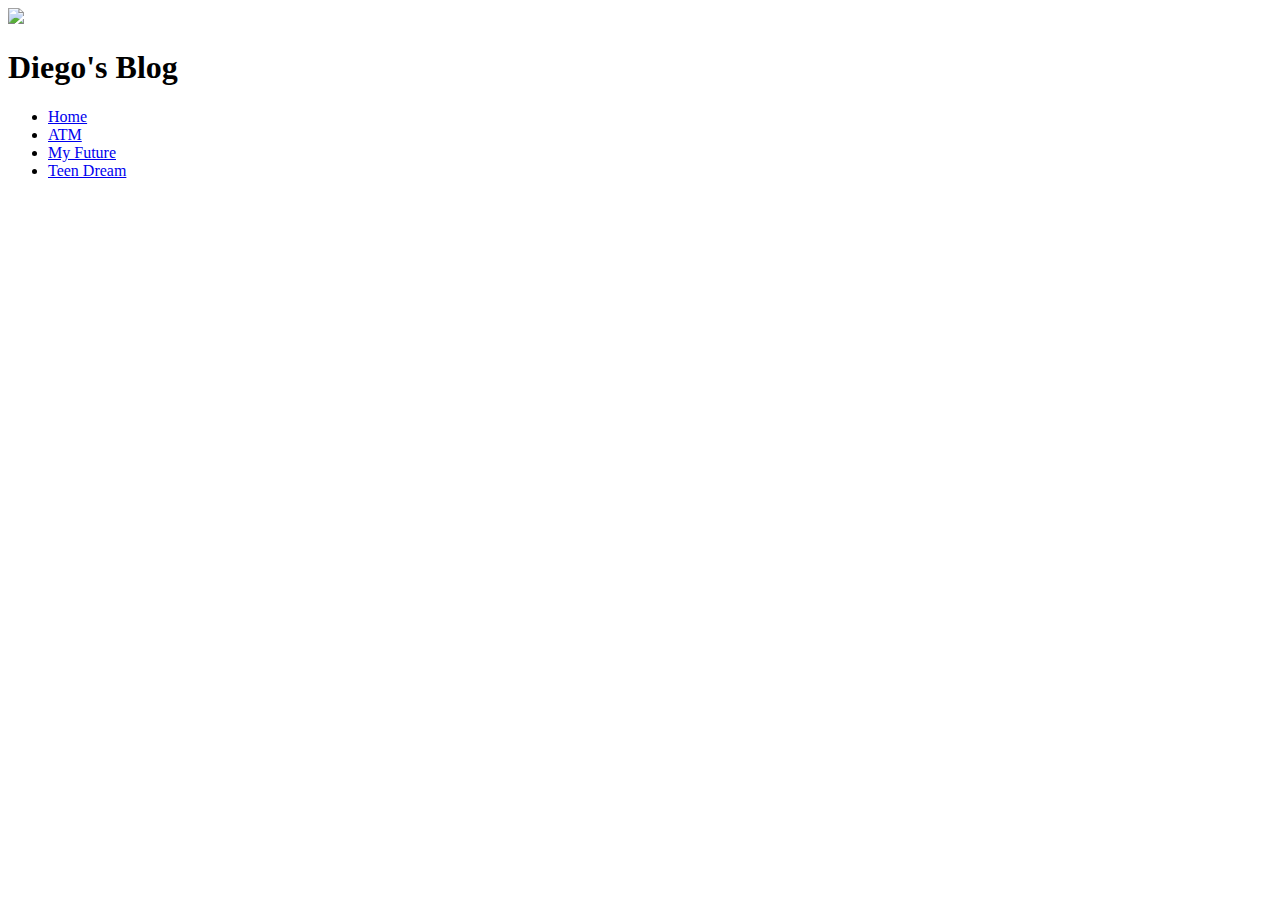
==== atm.html @ d810f6b4 "Add files via upload" ====
<!doctype html> 
<html>
	<head>
		<title>About Diego</title>
		<link rel="stylesheet" type="text/css" href="myStyle.css">	
	</head>
	<body>
		<header>
			<img src="https://lh3.google.com/u/0/d/0B9gdNiZ6j026eEZrTGpXUlRtOTg=w1628-h850-iv1" width="170">
			<h1>Diego's Blog</h1>
				<ul>
					<li><a href="index.html">Home</a></li>
					<li><a href="atm.html">ATM</a></li>
					<li><a href="future.html">My Future</a></li>
					<li><a href="LinkToBonus">Teen Dream</a></li>
				</ul>
			</header>
</body>
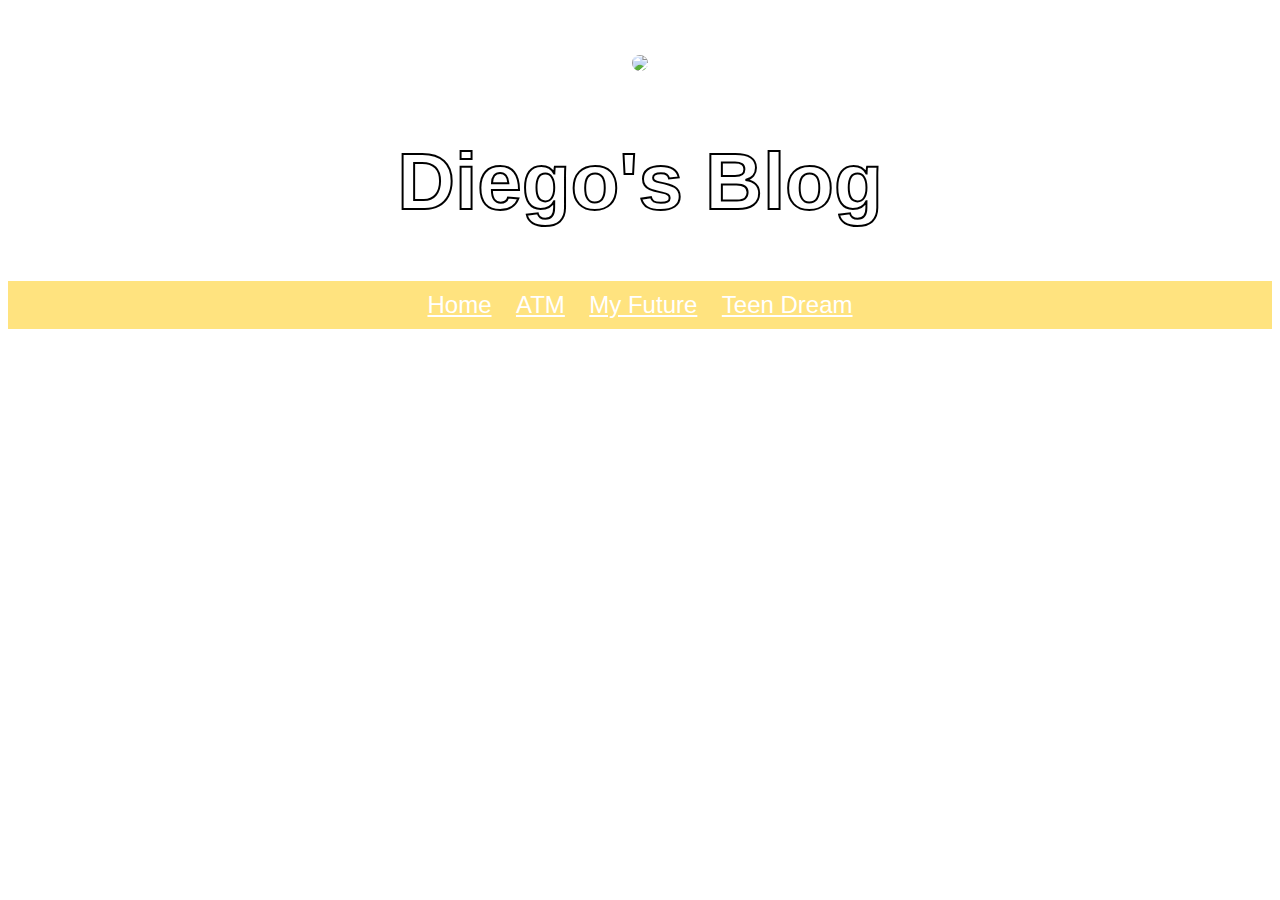
==== commit 9711112d: "Update atm.html" ====
--- a/atm.html
+++ b/atm.html
@@ -7,7 +7,7 @@
 	<body>
 		<header>
 			<img src="https://lh3.google.com/u/0/d/0B9gdNiZ6j026eEZrTGpXUlRtOTg=w1628-h850-iv1" width="170">
-			<h1>Diego's Blog</h1>
+			<h1 id="title">Diego's Blog</h1>
 				<ul>
 					<li><a href="index.html">Home</a></li>
 					<li><a href="atm.html">ATM</a></li>
@@ -15,4 +15,4 @@
 					<li><a href="LinkToBonus">Teen Dream</a></li>
 				</ul>
 			</header>
-</body>+</body>
--- a/myStyle.css
+++ b/myStyle.css
@@ -0,0 +1,38 @@
+header {
+      background: url('https://lh3.google.com/u/0/d/0B9gdNiZ6j026el9kckhJRWVtb0U=w1628-h850-iv1');
+      background-size: cover;
+      font-family: sans-serif;
+      color: white;
+}
+img {
+      margin: 40px 0px 0px 0px;
+      border: 7px solid white;
+      border-radius: 20px;
+}
+body{
+      text-align: center;
+      font-family: arial;
+}
+li {
+       padding: 5px;
+       display: block;
+}
+li {
+      display: inline;
+      padding: 0px 10px 0px 10px;
+}
+ul {
+      padding: 10px;
+      background: rgba(1000,200,0,0.5);
+}
+#title {
+      font-size: 500%;
+      -webkit-text-stroke-width: 2px;
+      -webkit-text-stroke-color: black;
+ 
+}
+a {
+      color: white;
+      font-size: 150%;
+      font-family: arial;
+}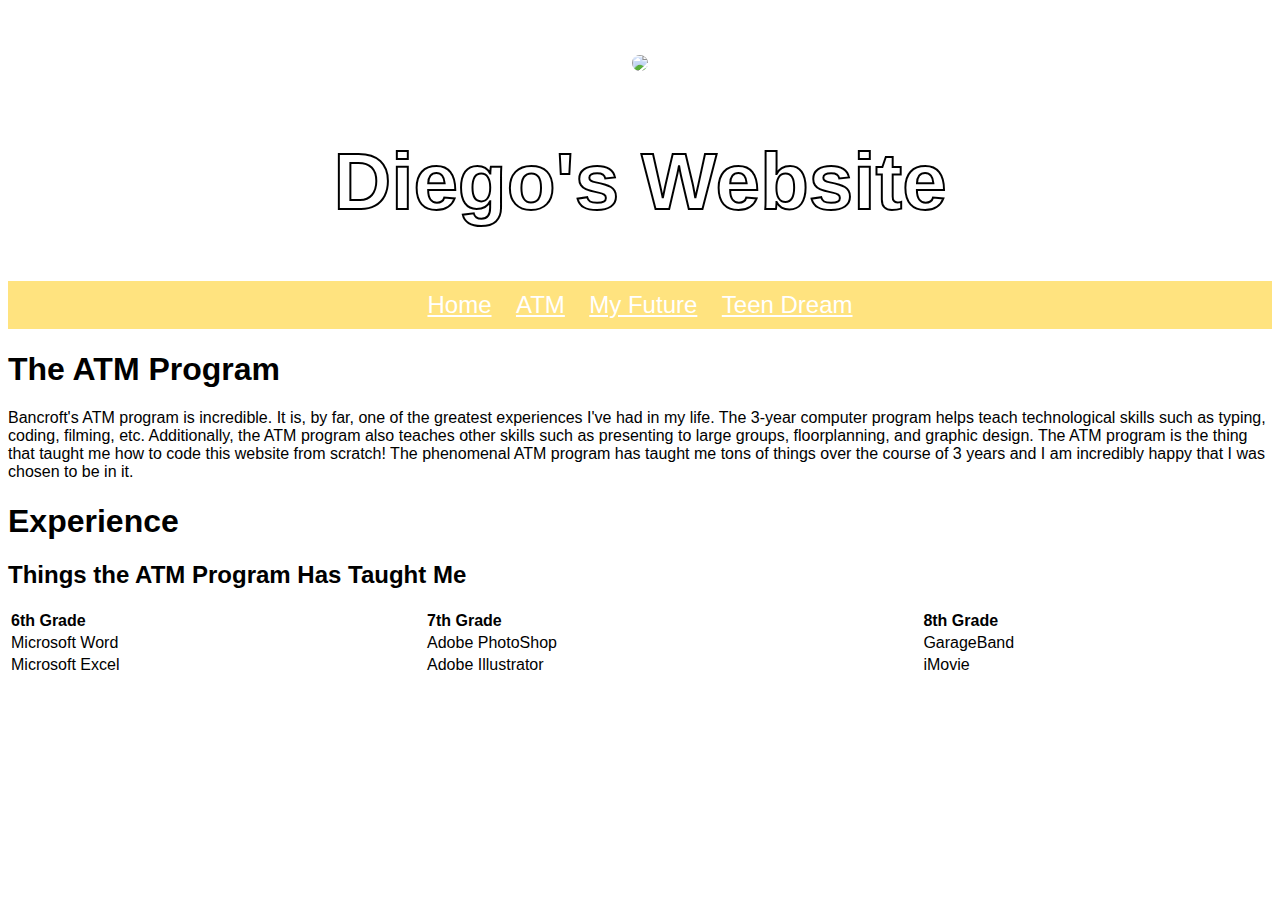
==== commit 8361eb7c: "Add files via upload" ====
--- a/atm.html
+++ b/atm.html
@@ -7,12 +7,40 @@
 	<body>
 		<header>
 			<img src="https://lh3.google.com/u/0/d/0B9gdNiZ6j026eEZrTGpXUlRtOTg=w1628-h850-iv1" width="170">
-			<h1 id="title">Diego's Blog</h1>
+			<h1 id="title">Diego's Website</h1>
 				<ul>
 					<li><a href="index.html">Home</a></li>
 					<li><a href="atm.html">ATM</a></li>
 					<li><a href="future.html">My Future</a></li>
-					<li><a href="LinkToBonus">Teen Dream</a></li>
+					<li><a href="teendream.html">Teen Dream</a></li>
 				</ul>
 			</header>
-</body>
+			
+			
+			<p><h1>The ATM Program</h1>
+			<p>Bancroft's ATM program is incredible. It is, by far, one of the greatest experiences I've had in my life. 
+				The 3-year computer program helps teach technological skills such as typing, coding, filming, etc. 
+				Additionally, the ATM program also teaches other skills such as presenting to large groups, floorplanning, 
+				and graphic design. The ATM program is the thing that taught me how to code this website from scratch!
+				The phenomenal ATM program has taught me tons of things over the course of 3 years and I am incredibly happy 
+				that I was chosen to be in it.
+				
+			<h1>Experience</h1>
+			<h2>Things the ATM Program Has Taught Me</h2>
+			
+			<table style="width:100%">
+				<tr>
+					<th>6th Grade</th>
+					<th>7th Grade</th>
+					<th>8th Grade</th>
+				</tr>
+				<tr>
+					<td>Microsoft Word</td>
+					<td>Adobe PhotoShop</td>
+					<td>GarageBand</td>
+				</tr>
+				<tr>
+					<td>Microsoft Excel</td>
+					<td>Adobe Illustrator</td>
+					<td>iMovie</td>
+</body>--- a/myStyle.css
+++ b/myStyle.css
@@ -1,6 +1,7 @@
 header {
       background: url('https://lh3.google.com/u/0/d/0B9gdNiZ6j026el9kckhJRWVtb0U=w1628-h850-iv1');
       background-size: cover;
+      text-align: center;
       font-family: sans-serif;
       color: white;
 }
@@ -10,7 +11,7 @@
       border-radius: 20px;
 }
 body{
-      text-align: center;
+      text-align: left;
       font-family: arial;
 }
 li {
@@ -29,10 +30,9 @@
       font-size: 500%;
       -webkit-text-stroke-width: 2px;
       -webkit-text-stroke-color: black;
- 
 }
 a {
       color: white;
       font-size: 150%;
       font-family: arial;
-}+}
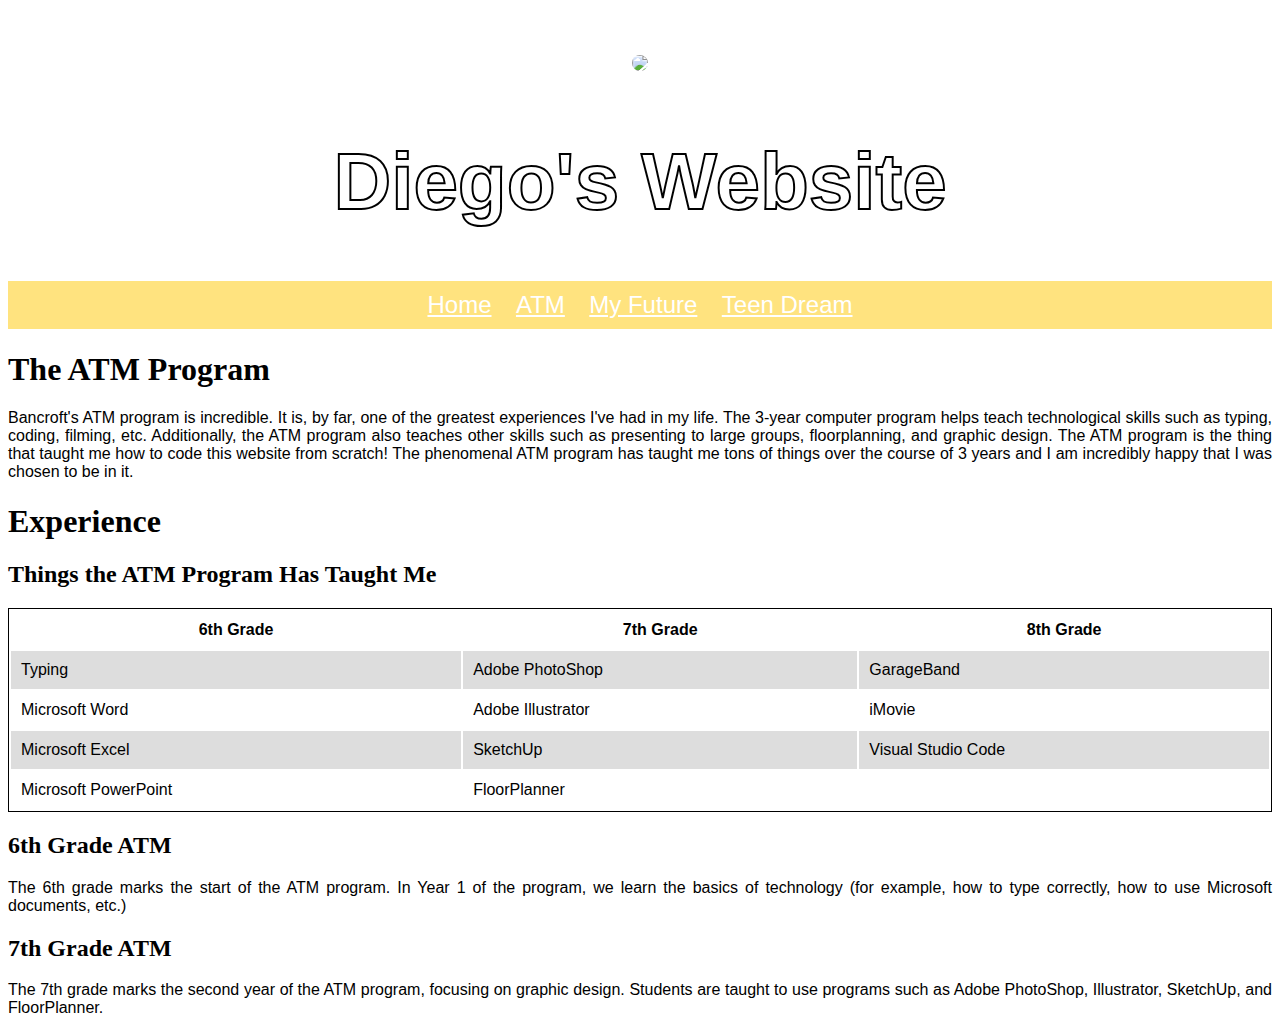
==== commit 5b57be4f: "Add files via upload" ====
--- a/atm.html
+++ b/atm.html
@@ -17,7 +17,7 @@
 			</header>
 			
 			
-			<p><h1>The ATM Program</h1>
+			<p><h1 id="sub">The ATM Program</h1>
 			<p>Bancroft's ATM program is incredible. It is, by far, one of the greatest experiences I've had in my life. 
 				The 3-year computer program helps teach technological skills such as typing, coding, filming, etc. 
 				Additionally, the ATM program also teaches other skills such as presenting to large groups, floorplanning, 
@@ -25,22 +25,45 @@
 				The phenomenal ATM program has taught me tons of things over the course of 3 years and I am incredibly happy 
 				that I was chosen to be in it.
 				
-			<h1>Experience</h1>
-			<h2>Things the ATM Program Has Taught Me</h2>
+			<h1 id="sub">Experience</h1>
+			<h2 id="sub">Things the ATM Program Has Taught Me</h2>
 			
-			<table style="width:100%">
+			<table style="width:100%" cellpadding="10">
 				<tr>
-					<th>6th Grade</th>
-					<th>7th Grade</th>
-					<th>8th Grade</th>
+					<th id="center">6th Grade</th>
+					<th id="center">7th Grade</th>
+					<th id="center">8th Grade</th>
 				</tr>
 				<tr>
-					<td>Microsoft Word</td>
+					<td>Typing</td>
 					<td>Adobe PhotoShop</td>
 					<td>GarageBand</td>
 				</tr>
 				<tr>
-					<td>Microsoft Excel</td>
+					<td>Microsoft Word</td>
 					<td>Adobe Illustrator</td>
 					<td>iMovie</td>
+				</tr>
+				<tr>
+					<td>Microsoft Excel</td>
+					<td>SketchUp</td>
+					<td>Visual Studio Code</td>
+				</tr>
+				<tr>
+					<td>Microsoft PowerPoint</td>
+					<td>FloorPlanner</td>
+				</tr>
+			</table>
+			
+			<h2 id="sub">6th Grade ATM</h2>
+			<p>The 6th grade marks the start of the ATM program. In Year 1 of the program, 
+				we learn the basics of technology (for example, how to type correctly, 
+				how to use Microsoft documents, etc.)</p>
+			<h2 id="sub">7th Grade ATM</h2>
+			<p>The 7th grade marks the second year of the ATM program, focusing on graphic 
+				design. Students are taught to use programs such as Adobe PhotoShop, Illustrator,
+				SketchUp, and FloorPlanner.
+			
+				
+				
 </body>--- a/myStyle.css
+++ b/myStyle.css
@@ -10,9 +10,17 @@
       border: 7px solid white;
       border-radius: 20px;
 }
+#center {
+      text-align: center;
+}
+
+#sub {
+      font-family: baskerville;
+}
 body{
       text-align: left;
       font-family: arial;
+      text-align: justify;
 }
 li {
        padding: 5px;
@@ -36,3 +44,9 @@
       font-size: 150%;
       font-family: arial;
 }
+table {
+      border: 1px solid black;  
+}
+tr:nth-child(even) {
+    background-color: #dddddd;
+}
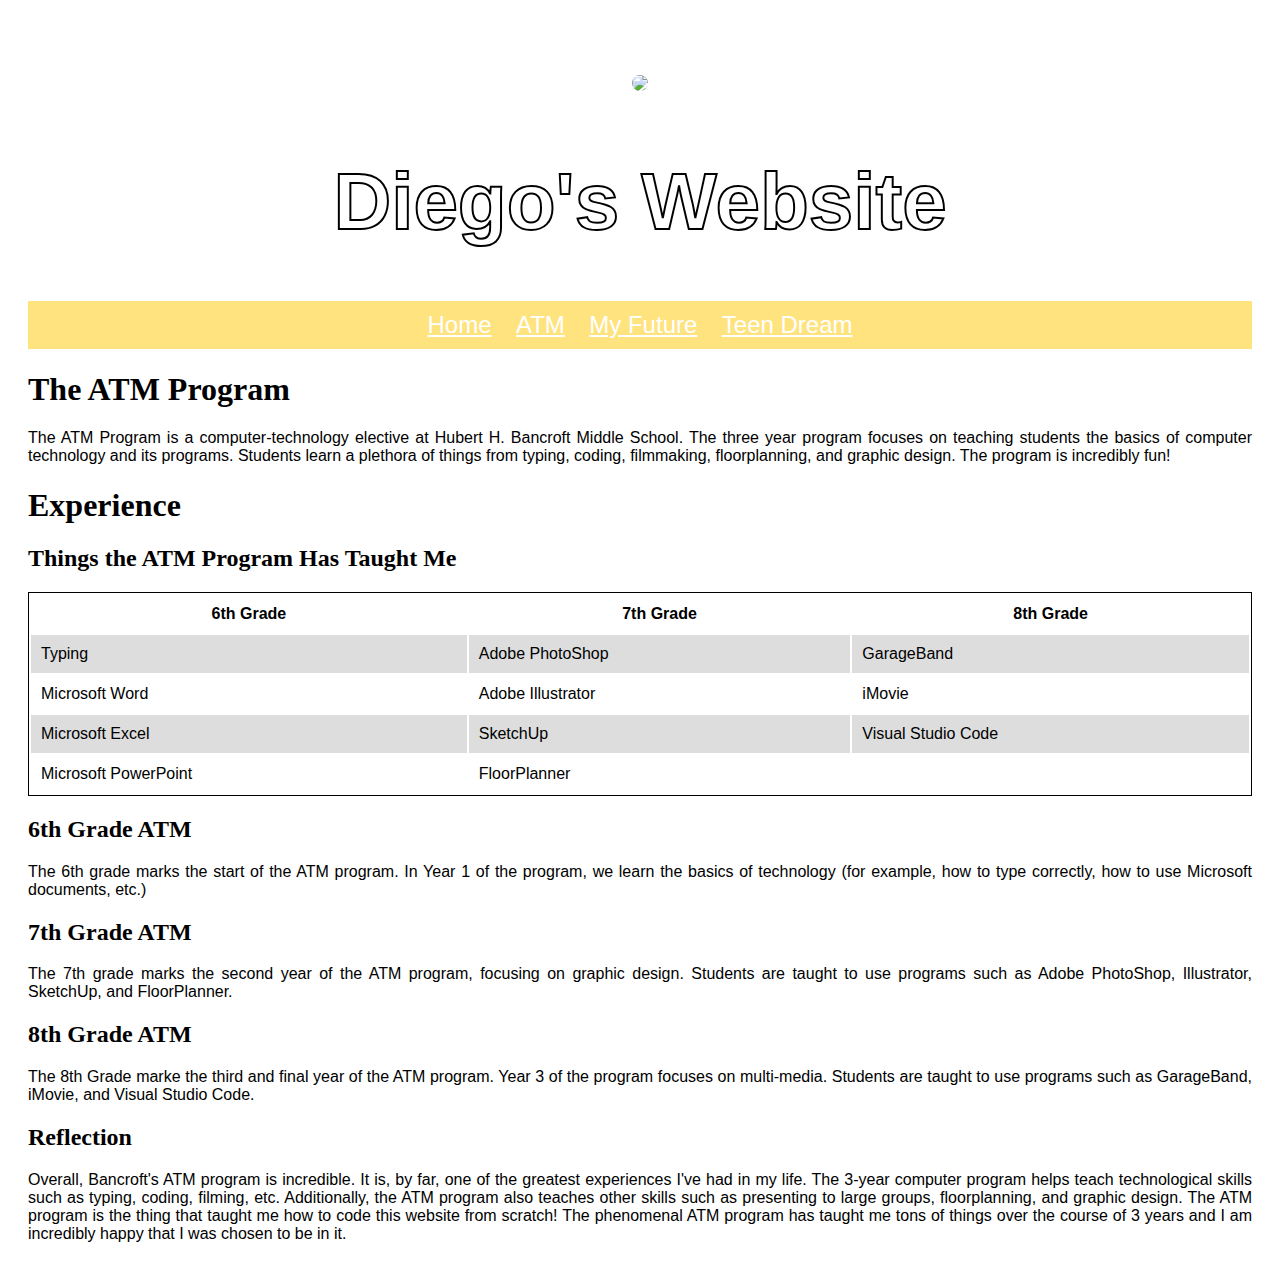
==== commit cc650ba9: "Add files via upload" ====
--- a/atm.html
+++ b/atm.html
@@ -18,13 +18,13 @@
 			
 			
 			<p><h1 id="sub">The ATM Program</h1>
-			<p>Bancroft's ATM program is incredible. It is, by far, one of the greatest experiences I've had in my life. 
-				The 3-year computer program helps teach technological skills such as typing, coding, filming, etc. 
-				Additionally, the ATM program also teaches other skills such as presenting to large groups, floorplanning, 
-				and graphic design. The ATM program is the thing that taught me how to code this website from scratch!
-				The phenomenal ATM program has taught me tons of things over the course of 3 years and I am incredibly happy 
-				that I was chosen to be in it.
+			<p>The ATM Program is a computer-technology elective at Hubert H. Bancroft
+				Middle School. The three year program focuses on teaching students the
+				basics of computer technology and its programs. Students learn a plethora
+				of things from typing, coding, filmmaking, floorplanning, and graphic design.
+				The program is incredibly fun! 
 				
+			
 			<h1 id="sub">Experience</h1>
 			<h2 id="sub">Things the ATM Program Has Taught Me</h2>
 			
@@ -62,7 +62,22 @@
 			<h2 id="sub">7th Grade ATM</h2>
 			<p>The 7th grade marks the second year of the ATM program, focusing on graphic 
 				design. Students are taught to use programs such as Adobe PhotoShop, Illustrator,
-				SketchUp, and FloorPlanner.
+				SketchUp, and FloorPlanner.</p>
+			<h2 id="sub">8th Grade ATM</h2>	
+			<p>The 8th Grade marke the third and final year of the ATM program. Year 3 of the program
+				focuses on multi-media. Students are taught to use programs such as GarageBand, iMovie, and 
+				Visual Studio Code.</p>
+				
+				
+				
+			<h2 id="sub">Reflection</h2>	
+			<p>Overall, Bancroft's ATM program is incredible. It is, by far, one of the greatest experiences I've had in my life. 
+				The 3-year computer program helps teach technological skills such as typing, coding, filming, etc. 
+				Additionally, the ATM program also teaches other skills such as presenting to large groups, floorplanning, 
+				and graphic design. The ATM program is the thing that taught me how to code this website from scratch!
+				The phenomenal ATM program has taught me tons of things over the course of 3 years and I am incredibly happy 
+				that I was chosen to be in it.
+				
 			
 				
 				
--- a/myStyle.css
+++ b/myStyle.css
@@ -21,6 +21,7 @@
       text-align: left;
       font-family: arial;
       text-align: justify;
+      border: 20px solid white;
 }
 li {
        padding: 5px;
